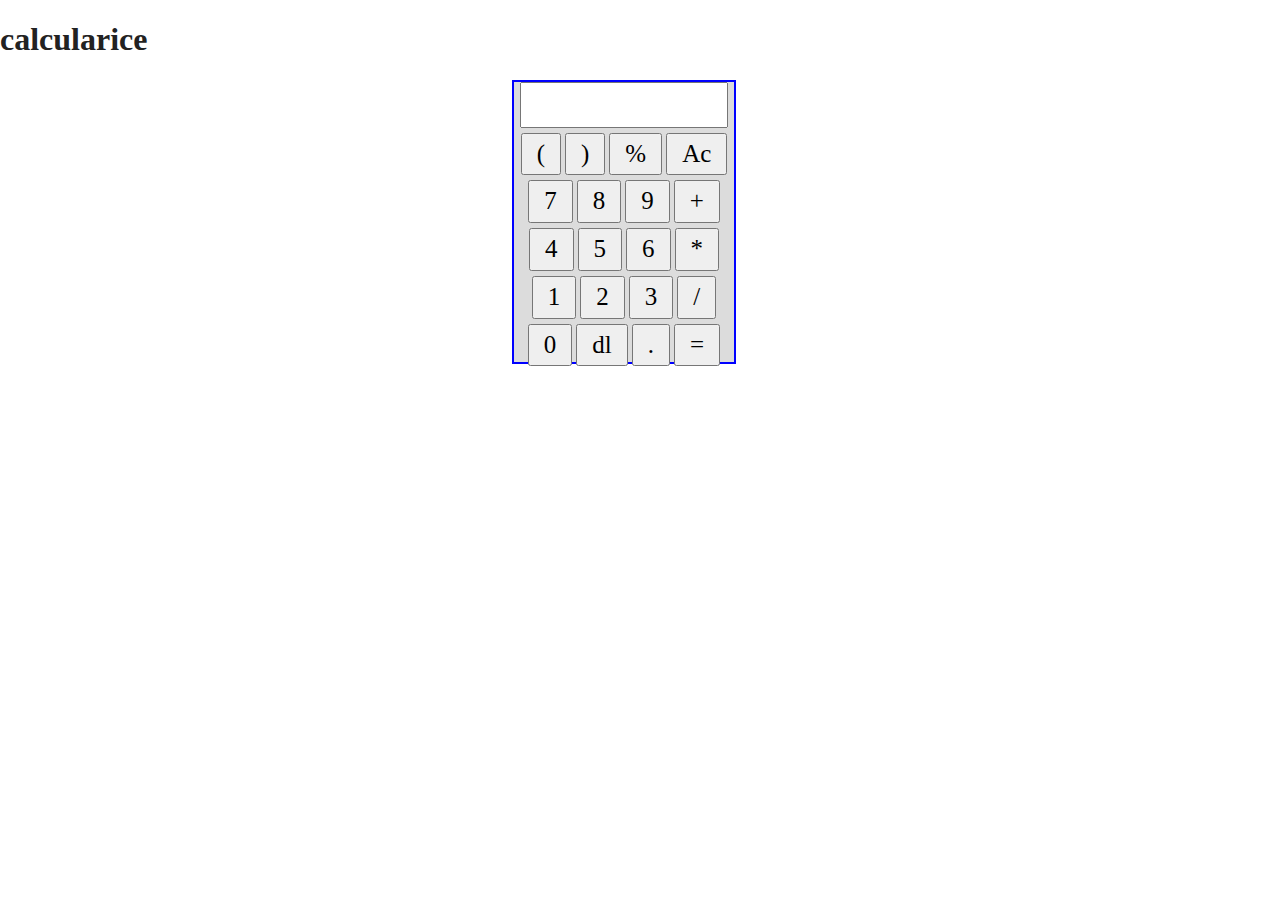
==== calcularice.html @ 6b8b3748 "i've added codes in main.css, index.html and main.js" ====
<!doctype html>
<html class="no-js" lang="fr">

<head>
    <meta charset="utf-8">
    <meta http-equiv="x-ua-compatible" content="ie=edge">

    <title>slider</title>
    <meta name="description" content="#">

    <title>slide</title>
    <meta name="description" content="slider">

    <meta name="viewport" content="width=device-width, initial-scale=1, shrink-to-fit=no">

    <link rel="manifest" href="site.webmanifest">
    <link rel="apple-touch-icon" href="icon.png">
    <!-- Place favicon.ico in the root directory -->

    <link rel="stylesheet" href="https://stackpath.bootstrapcdn.com/bootstrap/4.1.2/css/bootstrap.min.css" integrity="sha384-Smlep5jCw/wG7hdkwQ/Z5nLIefveQRIY9nfy6xoR1uRYBtpZgI6339F5dgvm/e9B" crossorigin="anonymous">

    <link rel="apple-touch-icon" sizes="180x180" href="apple-touch-icon.png">

    <link rel="apple-touch-icon" sizes="180x180" href="apple-touch-icon.png">
    <link rel="icon" type="image/png" sizes="32x32" href="favicon-32x32.png">
    <link rel="icon" type="image/png" sizes="16x16" href="favicon-16x16.png">
    <link rel="manifest" href="/site.webmanifest">
    <link rel="mask-icon" href="/safari-pinned-tab.svg" color="#5bbad5">
    <meta name="msapplication-TileColor" content="#da532c">
    <meta name="theme-color" content="#ffffff">



    <link rel="stylesheet" href="css/normalize.css">

    <link rel="stylesheet" href="https://stackpath.bootstrapcdn.com/bootstrap/4.1.2/css/bootstrap.min.css" integrity="sha384-Smlep5jCw/wG7hdkwQ/Z5nLIefveQRIY9nfy6xoR1uRYBtpZgI6339F5dgvm/e9B" crossorigin="anonymous">


    <link rel="stylesheet" href="css/main.css">
    <link rel="stylesheet" href="css/normalize.css">

</head>

<body>


    <div class="row">
        <div class="col">
            <h1 class="text-center">calcularice</h1>
        </div>
    </div>
    
    
    <form action="calc">
        <input type="text" name="visor"><br>
        <input type="button" value="(" onclick="number();">
        <input type="button" value=")" oncklick="number();">
        <input type="button" value="%" onclick="number();">
        <input type="button" value="Ac" oncklick="number();"><br>
        
        <input type="button" value="7" onclick="botao(value);">
        <input type="button" value="8" oncklick="number();">
        <input type="button" value="9" onclick="number();">
        <input type="button" value="+" oncklick="number();"><br>
        
        <input type="button" value="4" onclick="number();">
        <input type="button" value="5" oncklick="number();">
        <input type="button" value="6" onclick="number();">
        
        <input type="button" value="*" oncklick="number();"><br>
        <input type="button" value="1" onclick="number();">
        <input type="button" value="2" oncklick="number();">
        <input type="button" value="3" onclick="number();">
        
        <input type="button" value="/" oncklick="number();"><br>
        <input type="button" value="0" onclick="number();">
        <input type="button" value="dl" oncklick="number();">
        <input type="button" value="." onclick="number();">
        <input type="button" value="=" oncklick="number();"><br>
        
    </form>

    
                  


    <script src="https://code.jquery.com/jquery-3.3.1.slim.min.js" integrity="sha384-q8i/X+965DzO0rT7abK41JStQIAqVgRVzpbzo5smXKp4YfRvH+8abtTE1Pi6jizo" crossorigin="anonymous"></script>
    <script src="https://cdnjs.cloudflare.com/ajax/libs/popper.js/1.14.3/umd/popper.min.js" integrity="sha384-ZMP7rVo3mIykV+2+9J3UJ46jBk0WLaUAdn689aCwoqbBJiSnjAK/l8WvCWPIPm49" crossorigin="anonymous"></script>
    <script src="https://stackpath.bootstrapcdn.com/bootstrap/4.1.2/js/bootstrap.min.js" integrity="sha384-o+RDsa0aLu++PJvFqy8fFScvbHFLtbvScb8AjopnFD+iEQ7wo/CG0xlczd+2O/em" crossorigin="anonymous"></script>





    <script src="js/vendor/modernizr-3.6.0.min.js"></script>
    <script src="https://code.jquery.com/jquery-3.3.1.min.js" integrity="sha256-FgpCb/KJQlLNfOu91ta32o/NMZxltwRo8QtmkMRdAu8=" crossorigin="anonymous"></script>
    <script>
        window.jQuery || document.write('<script src="js/vendor/jquery-3.3.1.min.js"><\/script>')

    </script>
    <script src="js/plugins.js"></script>
    <script src="js/main.js"></script>

    <!-- Google Analytics: change UA-XXXXX-Y to be your site's ID. -->
    <script>
        window.ga = function() {
            ga.q.push(arguments)
        };
        ga.q = [];
        ga.l = +new Date;
        ga('create', 'UA-XXXXX-Y', 'auto');
        ga('send', 'pageview')

    </script>
    <script src="https://www.google-analytics.com/analytics.js" async defer></script>


</body>

</html>
---- css/main.css ----
/*! HTML5 Boilerplate v6.1.0 | MIT License | https://html5boilerplate.com/ */

/*
 * What follows is the result of much research on cross-browser styling.
 * Credit left inline and big thanks to Nicolas Gallagher, Jonathan Neal,
 * Kroc Camen, and the H5BP dev community and team.
 */

/* ==========================================================================
   Base styles: opinionated defaults
   ========================================================================== */

html {
    color: #222;
    font-size: 1em;
    line-height: 1.4;
}

.grid-container {
  display: grid;
  grid-column-gap: 50px;
  grid-row-gap: 50px;
  grid-template-columns: auto auto auto;

  }

  .grid-container {

   grid-template-columns: 80px 200px auto 30px;
   background-color: rgba(255, 255, 255, 0.8);

  justify-content: space-between;
  align-content: center;
  background-color: #2196F3;
  padding: 10px;
}
.grid-item {
  background-color: rgba(255, 255, 255, 0.8);
  border: 1px solid rgba(0, 0, 0, 0.8);
  padding: 20px;
  font-size: 30px;
  text-align: center;
}

.grid-container{
display: grid;
height: 400px;
align-content: center;
grid-template-columns: auto auto auto;
grid-gap: 10px;
background-color: #2196F3;
padding: 10px;
}
.grid-container > div {
background-color: rgba(255, 255, 255, 0.8);
text-align: center;
padding: 20px 0;
font-size: 30px;
}



.grid-container {
  display: grid;
  grid-template-columns: auto auto auto auto auto auto auto;
  grid-gap: 10px;
  background-color: #2196F3;
  padding: 10px;
}
.grid-container > div {
  background-color: rgba(255, 255, 255, 0.8);
  text-align: center;
  padding: 20px 0;
  font-size: 30px;
}
.item1 {
  grid-column: 1 / 5;
   grid-row: 1 / 4;
}*/















/*
 * Remove text-shadow in selection highlight:
 * https://twitter.com/miketaylr/status/12228805301
 *
 * Vendor-prefixed and regular ::selection selectors cannot be combined:
 * https://stackoverflow.com/a/16982510/7133471
 *
 * Customize the background color to match your design.
 */

::-moz-selection {
    background: #b3d4fc;
    text-shadow: none;
}

::selection {
    background: #b3d4fc;
    text-shadow: none;
}

/*
 * A better looking default horizontal rule
 */

hr {
    display: block;
    height: 1px;
    border: 0;
    border-top: 1px solid #ccc;
    margin: 1em 0;
    padding: 0;
}

/*
 * Remove the gap between audio, canvas, iframes,
 * images, videos and the bottom of their containers:
 * https://github.com/h5bp/html5-boilerplate/issues/440
 */

audio,
canvas,
iframe,
img,
svg,
video {
    vertical-align: middle;
}

/*
 * Remove default fieldset styles.
 */

fieldset {
    border: 0;
    margin: 0;
    padding: 0;
}

/*
 * Allow only vertical resizing of textareas.
 */

textarea {
    resize: vertical;
}

/* ==========================================================================
   Browser Upgrade Prompt
   ========================================================================== */

.browserupgrade {
    margin: 0.2em 0;
    background: #ccc;
    color: #000;
    padding: 0.2em 0;
}

/* ==========================================================================
   Author's custom styles
   ========================================================================== */
form{
    border: solid 2px blue;
    width: 220px;
    height: 280px;
    text-align: center;
    background-color: #DCDCDC;
    margin-left: 40%
}

input[type="text"]{
    height: 40px;
}

 input[type="button"]{
    font-size: 25px;
     padding: 5px 14px;
     margin-top: 5px
         
}











/* ==========================================================================
   Helper classes
   ========================================================================== */

/*
 * Hide visually and from screen readers
 */

.hidden {
    display: none !important;
}

/*
 * Hide only visually, but have it available for screen readers:
 * https://snook.ca/archives/html_and_css/hiding-content-for-accessibility
 *
 * 1. For long content, line feeds are not interpreted as spaces and small width
 *    causes content to wrap 1 word per line:
 *    https://medium.com/@jessebeach/beware-smushed-off-screen-accessible-text-5952a4c2cbfe
 */

.visuallyhidden {
    border: 0;
    clip: rect(0 0 0 0);
    height: 1px;
    margin: -1px;
    overflow: hidden;
    padding: 0;
    position: absolute;
    width: 1px;
    white-space: nowrap; /* 1 */
}

/*
 * Extends the .visuallyhidden class to allow the element
 * to be focusable when navigated to via the keyboard:
 * https://www.drupal.org/node/897638
 */

.visuallyhidden.focusable:active,
.visuallyhidden.focusable:focus {
    clip: auto;
    height: auto;
    margin: 0;
    overflow: visible;
    position: static;
    width: auto;
    white-space: inherit;
}

/*
 * Hide visually and from screen readers, but maintain layout
 */

.invisible {
    visibility: hidden;
}

/*
 * Clearfix: contain floats
 *
 * For modern browsers
 * 1. The space content is one way to avoid an Opera bug when the
 *    `contenteditable` attribute is included anywhere else in the document.
 *    Otherwise it causes space to appear at the top and bottom of elements
 *    that receive the `clearfix` class.
 * 2. The use of `table` rather than `block` is only necessary if using
 *    `:before` to contain the top-margins of child elements.
 */

.clearfix:before,
.clearfix:after {
    content: " "; /* 1 */
    display: table; /* 2 */
}

.clearfix:after {
    clear: both;
}

/* ==========================================================================
   EXAMPLE Media Queries for Responsive Design.
   These examples override the primary ('mobile first') styles.
   Modify as content requires.
   ========================================================================== */

@media only screen and (min-width: 35em) {
    /* Style adjustments for viewports that meet the condition */
}

@media print,
       (-webkit-min-device-pixel-ratio: 1.25),
       (min-resolution: 1.25dppx),
       (min-resolution: 120dpi) {
    /* Style adjustments for high resolution devices */
}

/* ==========================================================================
   Print styles.
   Inlined to avoid the additional HTTP request:
   https://www.phpied.com/delay-loading-your-print-css/
   ========================================================================== */

@media print {
    *,
    *:before,
    *:after {
        background: transparent !important;
        color: #000 !important; /* Black prints faster */
        -webkit-box-shadow: none !important;
        box-shadow: none !important;
        text-shadow: none !important;
    }

    a,
    a:visited {
        text-decoration: underline;
    }

    a[href]:after {
        content: " (" attr(href) ")";
    }

    abbr[title]:after {
        content: " (" attr(title) ")";
    }

    /*
     * Don't show links that are fragment identifiers,
     * or use the `javascript:` pseudo protocol
     */

    a[href^="#"]:after,
    a[href^="javascript:"]:after {
        content: "";
    }

    pre {
        white-space: pre-wrap !important;
    }
    pre,
    blockquote {
        border: 1px solid #999;
        page-break-inside: avoid;
    }

    /*
     * Printing Tables:
     * http://css-discuss.incutio.com/wiki/Printing_Tables
     */

    thead {
        display: table-header-group;
    }

    tr,
    img {
        page-break-inside: avoid;
    }

    p,
    h2,
    h3 {
        orphans: 3;
        widows: 3;
    }

    h2,
    h3 {
        page-break-after: avoid;
    }
}
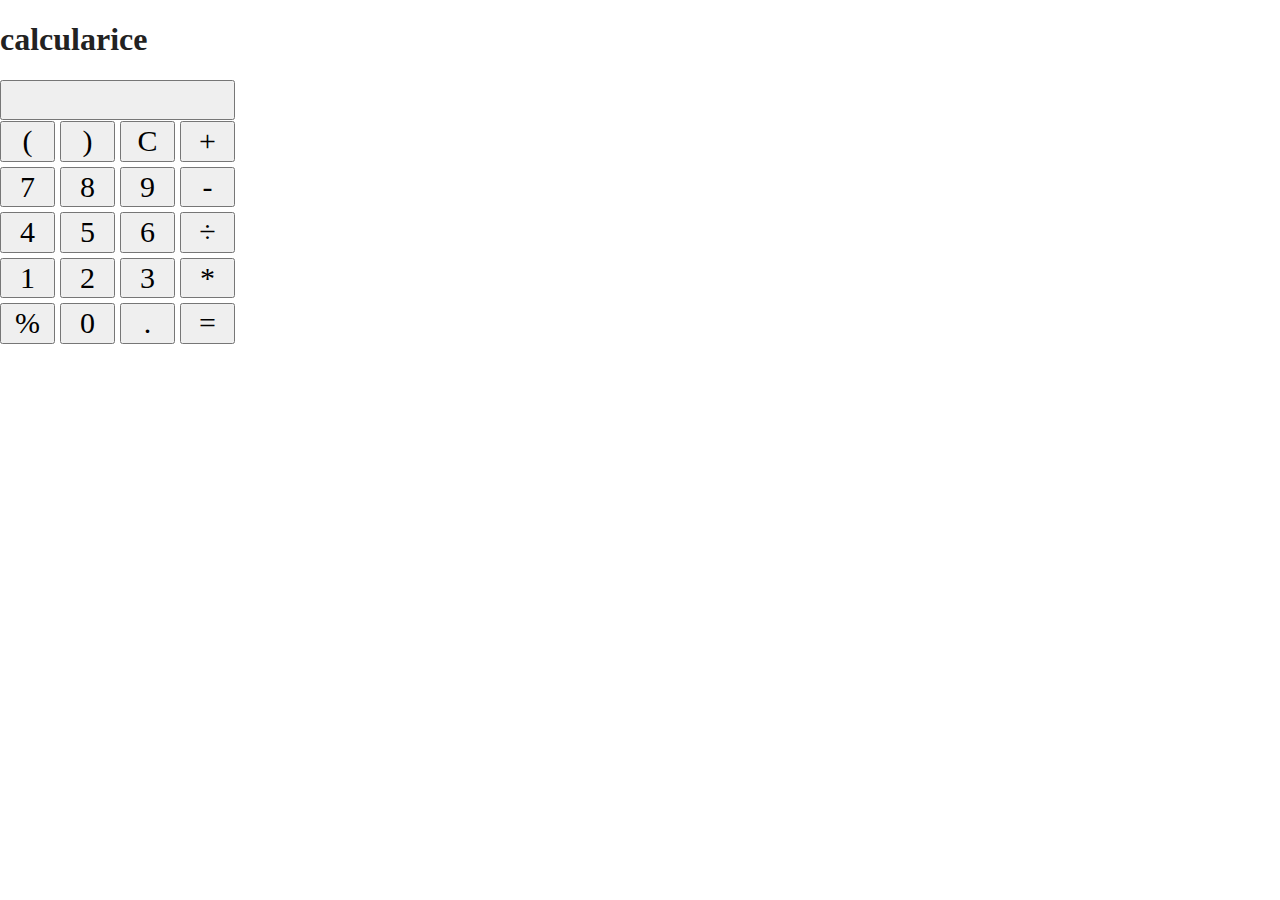
==== commit 2c2fbd2a: "added pictures and some code in main.js and main.html" ====
--- a/calcularice.html
+++ b/calcularice.html
@@ -43,45 +43,77 @@
 
 <body>
 
+    <div class="container">
+        <div class="row">
+            <div class="col">
+                <h1>calcularice</h1>
+            </div>
+        </div>
+    </div>
 
-    <div class="row">
-        <div class="col">
-            <h1 class="text-center">calcularice</h1>
+    <!--<div class="calculator">
+        <input type="text" id="text" name="val"><br>
+        <input type="button" value="(" onclick="number(value);">
+        <input type="button" value=")" oncklick="number(value);">
+        <input type="button" value="%" onclick="number(value);">
+        <input type="button" value="c" oncklick="number(value);">
+
+        <input type="button" value="7" onclick="number(value);" 7>
+        <input type="button" value="8" oncklick="number(value);">
+        <input type="button" value="9" onclick="number(value);">
+        <input type="button" value="+" oncklick="number(value);">
+
+        <input type="button" value="4" onclick="number(value);">
+        <input type="button" value="5" oncklick="number(value);">
+        <input type="button" value="6" onclick="number(value);">
+
+        <input type="button" value="×" oncklick="number(value);">
+        <input type="button" value="1" onclick="number(value);">
+        <input type="button" value="2" oncklick="number(value);">
+        <input type="button" value="3" onclick="number(value);">
+
+        <input type="button" value="÷" oncklick="number(value);">
+        <input type="button" value="0" onclick="number(value);">
+        <input type="button" value="." oncklick="number(value);">
+        <input type="button" value="=" onclick="number(value);">
+        <input type="button" value="-" oncklick="number(value);">
+    </div>-->
+
+
+
+    <div class="container-fluid">
+        <div class="row">
+            <div class="col-12">
+                <button id="write" class="display"></button>
+            </div>
+             <div class="col-12 red">   
+                <button class="operators">(</button>
+                <button class="operators">)</button>
+                <button value="C" id="delet" onclick="clean()">C</button>
+                <button class="operators">+</button>
+                <button class="numbers">7</button>
+                <button class="numbers">8</button>
+                <button class="numbers">9</button>
+                <button class="operators">-</button>
+                <button class="numbers">4</button>
+                <button class="numbers">5</button>
+                <button class="numbers">6</button>
+                <button class="operators">÷</button>
+                <button class="numbers">1</button>
+                <button class="numbers">2</button>
+                <button class="numbers">3</button>
+                <button class="operators">*</button> 
+                <button class="operators">%</button>
+                <button class="numbers" value="0">0</button>
+                <button class="operators">.</button>
+                <button  class="operators" id="equal">=</button>
+            </div>
         </div>
     </div>
     
     
-    <form action="calc">
-        <input type="text" name="visor"><br>
-        <input type="button" value="(" onclick="number();">
-        <input type="button" value=")" oncklick="number();">
-        <input type="button" value="%" onclick="number();">
-        <input type="button" value="Ac" oncklick="number();"><br>
-        
-        <input type="button" value="7" onclick="botao(value);">
-        <input type="button" value="8" oncklick="number();">
-        <input type="button" value="9" onclick="number();">
-        <input type="button" value="+" oncklick="number();"><br>
-        
-        <input type="button" value="4" onclick="number();">
-        <input type="button" value="5" oncklick="number();">
-        <input type="button" value="6" onclick="number();">
-        
-        <input type="button" value="*" oncklick="number();"><br>
-        <input type="button" value="1" onclick="number();">
-        <input type="button" value="2" oncklick="number();">
-        <input type="button" value="3" onclick="number();">
-        
-        <input type="button" value="/" oncklick="number();"><br>
-        <input type="button" value="0" onclick="number();">
-        <input type="button" value="dl" oncklick="number();">
-        <input type="button" value="." onclick="number();">
-        <input type="button" value="=" oncklick="number();"><br>
-        
-    </form>
+ 
 
-    
-                  
 
 
     <script src="https://code.jquery.com/jquery-3.3.1.slim.min.js" integrity="sha384-q8i/X+965DzO0rT7abK41JStQIAqVgRVzpbzo5smXKp4YfRvH+8abtTE1Pi6jizo" crossorigin="anonymous"></script>
--- a/css/main.css
+++ b/css/main.css
@@ -172,115 +172,71 @@
 /* ==========================================================================
    Author's custom styles
    ========================================================================== */
-form{
-    border: solid 2px blue;
-    width: 220px;
-    height: 280px;
-    text-align: center;
-    background-color: #DCDCDC;
-    margin-left: 40%
-}
-
-input[type="text"]{
+
+body{
+    margin: 0;
+    padding: 0;
+    width: 100%;
+}
+
+.slide{
+    border: solid 1px blue;
+    width: 80%;
+    height: 450px;
+    margin-left: 8;
+    margin: auto 0;
+    position: relative;
+        
+   
+}
+
+.pictures{
+    width: 100%;
+    height: 100%;
+    position: absolute;
+}
+
+
+#left{
+    position: absolute;
+    margin-top: 20%;
+    
+    
+    
+}
+
+#right{
+    position: absolute;
+    margin-left: 97%;
+    margin-top: 20%;
+    
+}
+
+
+
+.red{
+    display: grid;
+	margin: auto;
+	grid-template-columns: 55px 55px 55px 55px;
+	grid-gap: 5px;
+    font-size: 30px;
+   
+    
+}
+
+#write{
+    width: 235px;
     height: 40px;
-}
-
- input[type="button"]{
-    font-size: 25px;
-     padding: 5px 14px;
-     margin-top: 5px
-         
-}
-
-
-
-
-
-
-
-
-
-
-
-/* ==========================================================================
-   Helper classes
-   ========================================================================== */
-
-/*
- * Hide visually and from screen readers
- */
-
-.hidden {
-    display: none !important;
-}
-
-/*
- * Hide only visually, but have it available for screen readers:
- * https://snook.ca/archives/html_and_css/hiding-content-for-accessibility
- *
- * 1. For long content, line feeds are not interpreted as spaces and small width
- *    causes content to wrap 1 word per line:
- *    https://medium.com/@jessebeach/beware-smushed-off-screen-accessible-text-5952a4c2cbfe
- */
-
-.visuallyhidden {
-    border: 0;
-    clip: rect(0 0 0 0);
-    height: 1px;
-    margin: -1px;
-    overflow: hidden;
-    padding: 0;
-    position: absolute;
-    width: 1px;
-    white-space: nowrap; /* 1 */
-}
-
-/*
- * Extends the .visuallyhidden class to allow the element
- * to be focusable when navigated to via the keyboard:
- * https://www.drupal.org/node/897638
- */
-
-.visuallyhidden.focusable:active,
-.visuallyhidden.focusable:focus {
-    clip: auto;
-    height: auto;
-    margin: 0;
-    overflow: visible;
-    position: static;
-    width: auto;
-    white-space: inherit;
-}
-
-/*
- * Hide visually and from screen readers, but maintain layout
- */
-
-.invisible {
-    visibility: hidden;
-}
-
-/*
- * Clearfix: contain floats
- *
- * For modern browsers
- * 1. The space content is one way to avoid an Opera bug when the
- *    `contenteditable` attribute is included anywhere else in the document.
- *    Otherwise it causes space to appear at the top and bottom of elements
- *    that receive the `clearfix` class.
- * 2. The use of `table` rather than `block` is only necessary if using
- *    `:before` to contain the top-margins of child elements.
- */
-
-.clearfix:before,
-.clearfix:after {
-    content: " "; /* 1 */
-    display: table; /* 2 */
-}
-
-.clearfix:after {
-    clear: both;
-}
+   
+}
+
+
+button> value=[0]{
+   width: 160px; 
+}
+
+
+
 
 /* ==========================================================================
    EXAMPLE Media Queries for Responsive Design.
